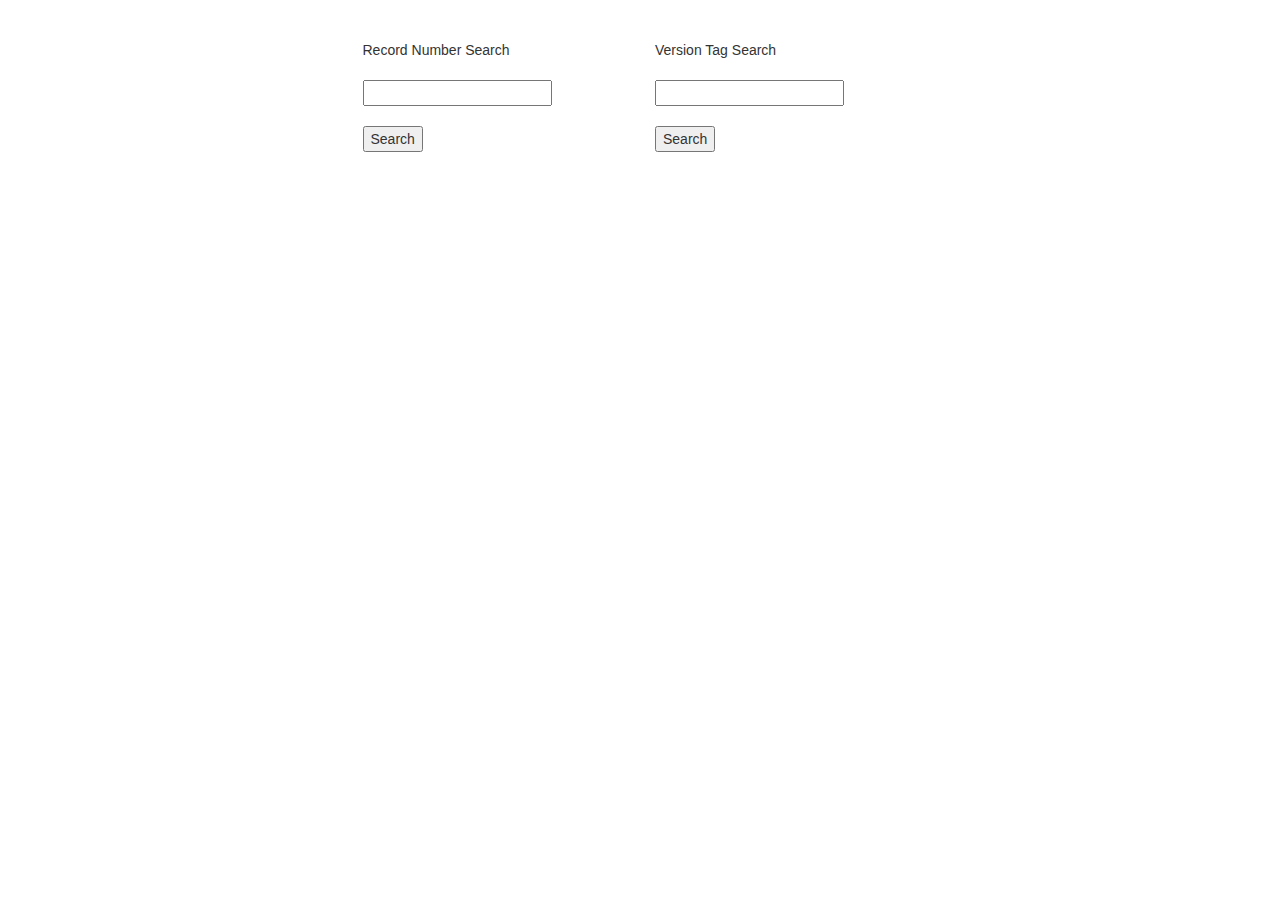
==== myapp/templates/myapp/index.html @ 0d7b4653 "added the program for viewing in webpage and django engine" ====
<html>

<title>EJS</title>

<head>

<link rel="stylesheet" href="https://maxcdn.bootstrapcdn.com/bootstrap/3.3.7/css/bootstrap.min.css" integrity="sha384-BVYiiSIFeK1dGmJRAkycuHAHRg32OmUcww7on3RYdg4Va+PmSTsz/K68vbdEjh4u" crossorigin="anonymous">

</head>

<body>

<div class="container">
<br><br>
<div class="row">
	<div class="col-lg-3 col-lg-offset-3">
		Record Number Search <br> <br>
		<input type="text" id="recnum"></input> <br> <br>
		<button onclick="recnum_search()">Search</button>
	</div>
	<div class="col-lg-3">
		Version Tag Search <br> <br>
		<input type="text" id="vertag"></input> <br> <br>
		<button onclick="vertag_search()">Search</button>
	</div>
</div>
<br>
<br>
<div class="row" id="search_tickets">

</div>
<br>
<br>
<div class="row" id="search_deploys">
</div>

</div>

<script>

function recnum_search() {
	var params = "key=" + document.getElementById('recnum').value;
	get('http://127.0.0.1:8000/recnum_search', params, function(text) {
		console.log(text);
		var json_obj = JSON.parse(text);
		var dat = json_obj['dat'];
		var dat1 = json_obj['dat1'];
		update(dat, dat1);
		
	});
}

function update(dat, dat1) {
	var h;
		if (dat.length == 0) h = "<div class='col-lg-4 col-lg-offset-4'>No Results Found in Deploys</div>";
		else {
			h = 
				"<div class='col-lg-4 col-lg-offset-4'>" + 
				"<table class='table table-striped'>" +
					"<tr>" +
						"<th>Host Name</th>" +
						"<th>Date</th>" +
						"<th>Time</th>" +
						"<th>OS User</th>" +
					"</tr>";
			for (var i=0;i<dat.length;++i) {
				h += "<tr>" +
						"<td>" + dat[i]["hostname"] + "</td>" +
						"<td>" + dat[i]["date"] + "</td>" +
						"<td>" + dat[i]["time"] + "</td>" +
						"<td>" + dat[i]["osuser"] + "</td>" +
					"</tr>";
			}
			h += "</table></div>";
		}
		document.getElementById('search_deploys').innerHTML = h;
		if (dat1.length == 0) h = "<div class='col-lg-4 col-lg-offset-4'>No Results Found in Tickets</div>";
		else {
			h = 
				"<div class='col-lg-4 col-lg-offset-4'>" + 
				"<table class='table table-striped'>" +
					"<tr>" +
						"<th>Platform</th>" +
						"<th>Date</th>" +
						"<th>Time</th>" +
					"</tr>";
			for (var i=0;i<dat1.length;++i) {
				h += "<tr>" +
						"<td>" + dat1[i]["platform"] + "</td>" +
						"<td>" + dat1[i]["date"] + "</td>" +
						"<td>" + dat1[i]["time"] + "</td>" +
					"</tr>";
			}
			h += "</table></div>";
		}			
		document.getElementById('search_tickets').innerHTML = h;
		
}

function vertag_search() {
	var params = "key=" + document.getElementById('vertag').value;
	get('http://127.0.0.1:8000/vertag_search', params, function(text) {
		console.log(text);
		var json_obj = JSON.parse(text);
		var dat = json_obj['dat'];
		var dat1 = json_obj['dat1'];
		update(dat, dat1);
		
	});
}


function get(url, params, doneCallBack) {
	var xhr = new XMLHttpRequest();
	xhr.onreadystatechange = handleStateChange;
	url += "?" + params;
	console.log(url);
	xhr.open("GET", url, true);
	xhr.send();

	function handleStateChange() {
		if (xhr.readyState === 4) {
			doneCallBack(xhr.status == 200 ? xhr.responseText : null);
		}
	}
}

</script>

</body>

</html>
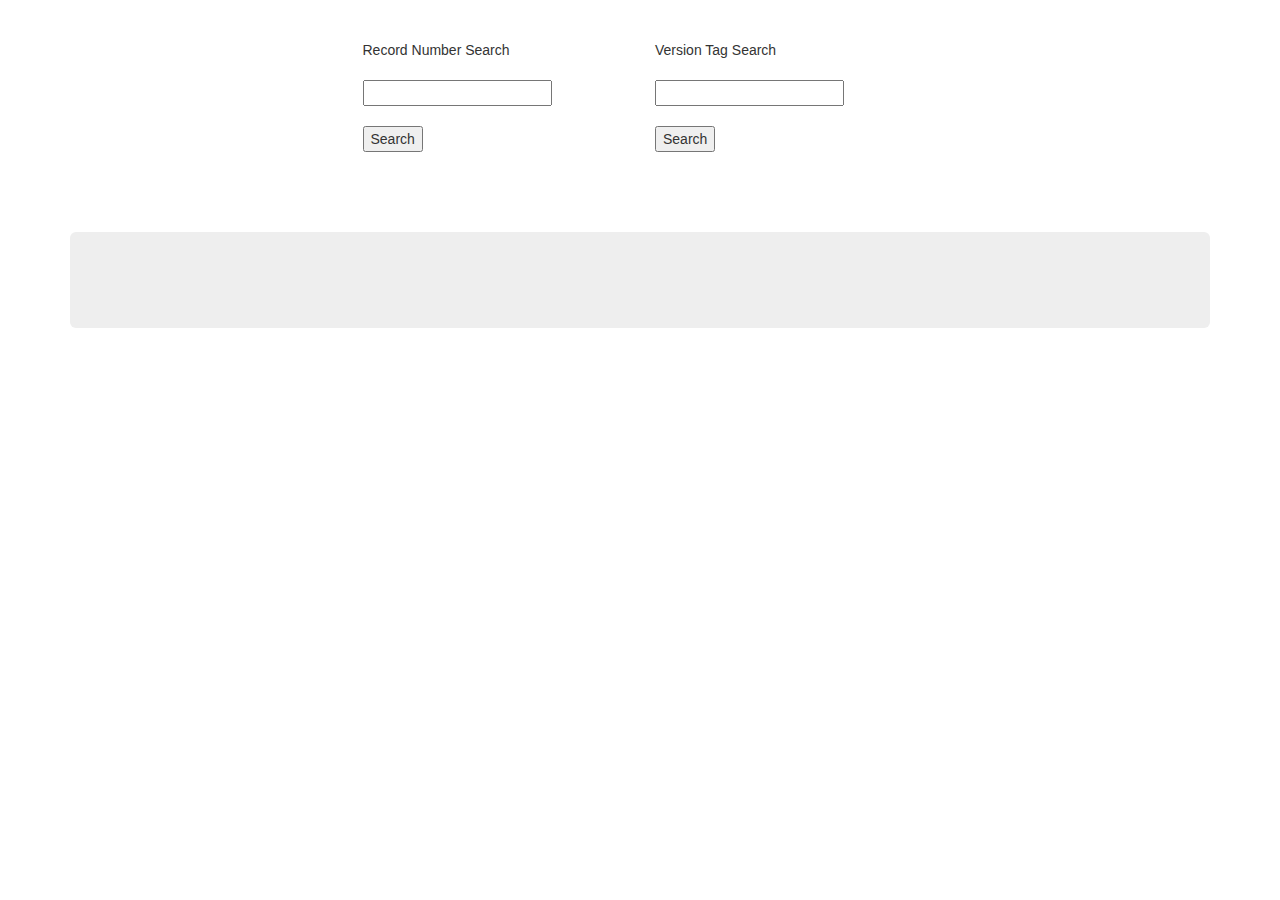
==== commit 84661d8c: "updated with new index.html with jumbo tron" ====
--- a/myapp/templates/myapp/index.html
+++ b/myapp/templates/myapp/index.html
@@ -26,16 +26,18 @@
 </div>
 <br>
 <br>
+
 <div class="row" id="search_tickets">
 
 </div>
 <br>
 <br>
+<div class="jumbotron">
 <div class="row" id="search_deploys">
+</div></div>
 </div>
 
-</div>
-
+	
 <script>
 
 function recnum_search() {
@@ -52,40 +54,52 @@
 
 function update(dat, dat1) {
 	var h;
-		if (dat.length == 0) h = "<div class='col-lg-4 col-lg-offset-4'>No Results Found in Deploys</div>";
+		if (dat.length == 0) h = "<div class='col-lg-4 col-lg-offset-3'>No Results Found in Deploys</div>";
 		else {
 			h = 
-				"<div class='col-lg-4 col-lg-offset-4'>" + 
-				"<table class='table table-striped'>" +
+				// "<div class='col-lg-4 col-lg-offset-3'>" + 
+				"<table class='table table-striped'><thead>" +
 					"<tr>" +
-						"<th>Host Name</th>" +
-						"<th>Date</th>" +
-						"<th>Time</th>" +
-						"<th>OS User</th>" +
-					"</tr>";
+						"<th scope='col'>Record Number</th>" +
+						"<th scope='col'>Version Tag</th>" +
+						"<th scope='col'>Host Name</th>" +
+						"<th scope='col'>Date</th>" +
+						"<th scope='col'>Time</th>" +
+						"<th scope='col'>OS User</th>" +
+						"<th scope='col'>PDB</th>" +
+						"<th scope='col'>Dir</th>" +
+					"</tr></thead><tbody>";
 			for (var i=0;i<dat.length;++i) {
 				h += "<tr>" +
+						"<td>" + dat[i]["recordnum"] + "</td>" +
+						"<td>" + dat[i]["vertag"] + "</td>" +
 						"<td>" + dat[i]["hostname"] + "</td>" +
 						"<td>" + dat[i]["date"] + "</td>" +
 						"<td>" + dat[i]["time"] + "</td>" +
 						"<td>" + dat[i]["osuser"] + "</td>" +
+						"<td>" + dat[i]["pdb"] + "</td>" +
+						"<td>" + dat[i]["dir"] + "</td>" +
 					"</tr>";
 			}
-			h += "</table></div>";
+			h += "</tbody></table>";
 		}
 		document.getElementById('search_deploys').innerHTML = h;
-		if (dat1.length == 0) h = "<div class='col-lg-4 col-lg-offset-4'>No Results Found in Tickets</div>";
+		if (dat1.length == 0) h = "<div class='col-lg-5 col-lg-offset-3'>No Results Found in Tickets</div>";
 		else {
 			h = 
-				"<div class='col-lg-4 col-lg-offset-4'>" + 
+				"<div class='col-lg-8 col-lg-offset-2'>" + 
 				"<table class='table table-striped'>" +
 					"<tr>" +
-						"<th>Platform</th>" +
-						"<th>Date</th>" +
-						"<th>Time</th>" +
+						"<th scope='col'>Record Number</th>" +
+						"<th scope='col'>Version Tag</th>" +
+						"<th scope='col'>Platform</th>" +
+						"<th scope='col'>Date</th>" +
+						"<th scope='col'>Time</th>" +
 					"</tr>";
 			for (var i=0;i<dat1.length;++i) {
 				h += "<tr>" +
+						"<td>" + dat1[i]["recordnum"] + "</td>" +
+						"<td>" + dat1[i]["vertag"] + "</td>" +
 						"<td>" + dat1[i]["platform"] + "</td>" +
 						"<td>" + dat1[i]["date"] + "</td>" +
 						"<td>" + dat1[i]["time"] + "</td>" +
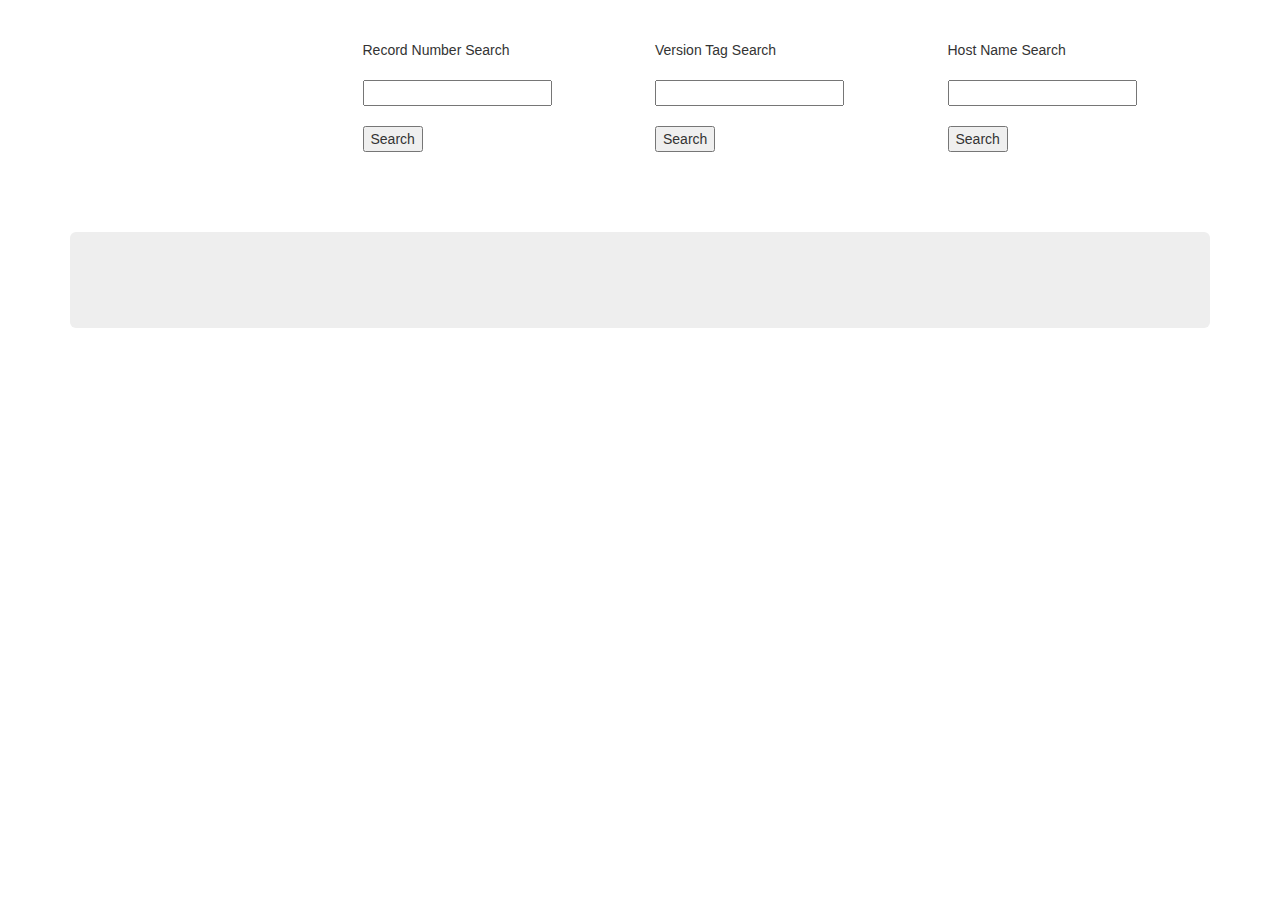
==== commit 241aca14: "Added Search Hostname with no help at Python Meetup Project Night" ====
--- a/myapp/templates/myapp/index.html
+++ b/myapp/templates/myapp/index.html
@@ -23,6 +23,11 @@
 		<input type="text" id="vertag"></input> <br> <br>
 		<button onclick="vertag_search()">Search</button>
 	</div>
+	<div class="col-lg-3">
+		Host Name Search <br> <br>
+		<input type="text" id="hostname"></input> <br> <br>
+		<button onclick="hostname_search()">Search</button>
+	</div>
 </div>
 <br>
 <br>
@@ -42,7 +47,7 @@
 
 function recnum_search() {
 	var params = "key=" + document.getElementById('recnum').value;
-	get('http://127.0.0.1:8000/recnum_search', params, function(text) {
+	get('/recnum_search', params, function(text) {
 		console.log(text);
 		var json_obj = JSON.parse(text);
 		var dat = json_obj['dat'];
@@ -92,7 +97,7 @@
 					"<tr>" +
 						"<th scope='col'>Record Number</th>" +
 						"<th scope='col'>Version Tag</th>" +
-						"<th scope='col'>Platform</th>" +
+						"<th scope='col'>Hostname</th>" +
 						"<th scope='col'>Date</th>" +
 						"<th scope='col'>Time</th>" +
 					"</tr>";
@@ -100,7 +105,7 @@
 				h += "<tr>" +
 						"<td>" + dat1[i]["recordnum"] + "</td>" +
 						"<td>" + dat1[i]["vertag"] + "</td>" +
-						"<td>" + dat1[i]["platform"] + "</td>" +
+						"<td>" + dat1[i]["hostname"] + "</td>" +
 						"<td>" + dat1[i]["date"] + "</td>" +
 						"<td>" + dat1[i]["time"] + "</td>" +
 					"</tr>";
@@ -113,7 +118,19 @@
 
 function vertag_search() {
 	var params = "key=" + document.getElementById('vertag').value;
-	get('http://127.0.0.1:8000/vertag_search', params, function(text) {
+	get('/vertag_search', params, function(text) {
+		console.log(text);
+		var json_obj = JSON.parse(text);
+		var dat = json_obj['dat'];
+		var dat1 = json_obj['dat1'];
+		update(dat, dat1);
+		
+	});
+}
+
+function hostname_search() {
+	var params = "key=" + document.getElementById('hostname').value;
+	get('/hostname_search', params, function(text) {
 		console.log(text);
 		var json_obj = JSON.parse(text);
 		var dat = json_obj['dat'];
@@ -143,4 +160,4 @@
 
 </body>
 
-</html>+</html>
